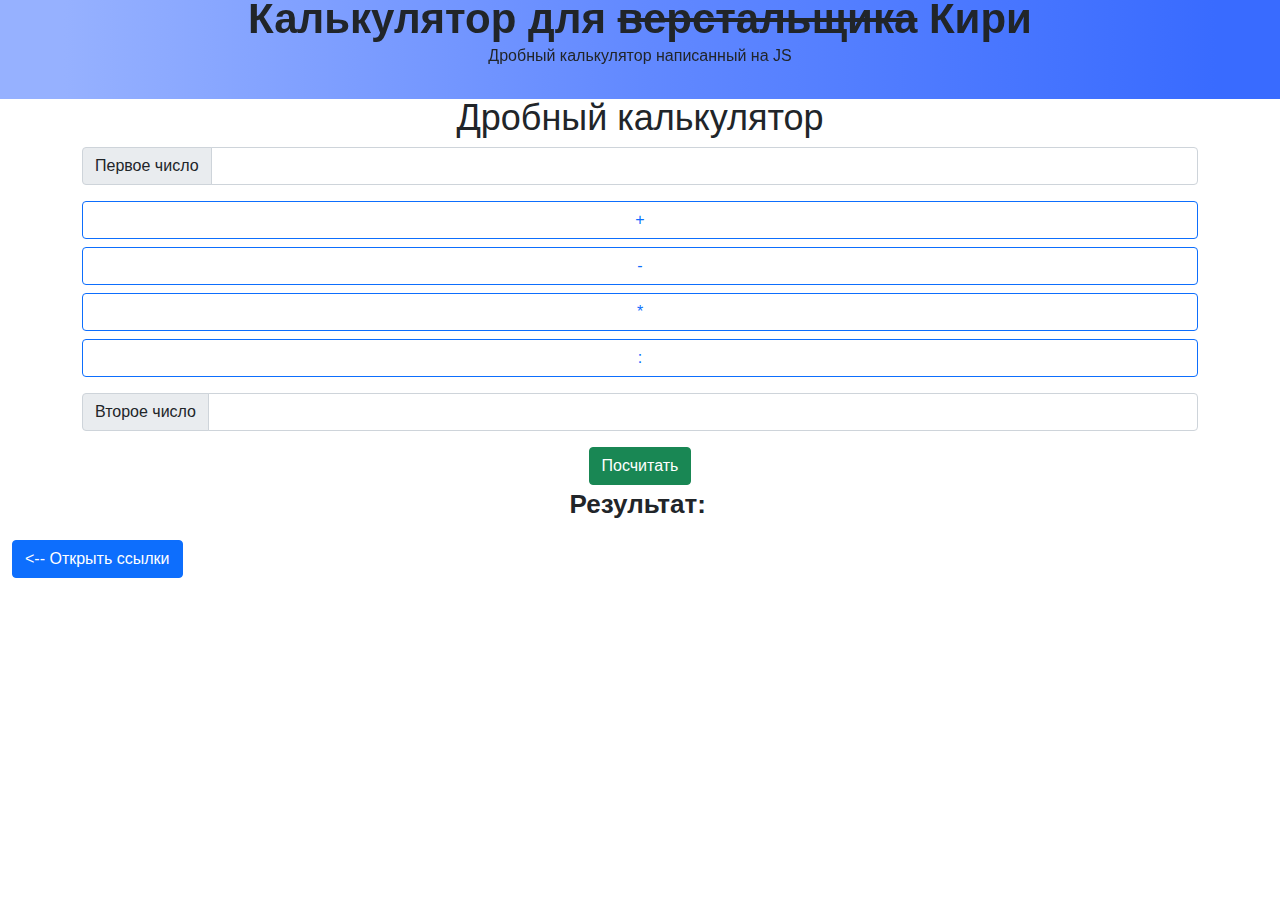
==== calc.html @ 84de337a "Сделал простенький калькулятор, чтобы Кирилл не выебывался" ====
<!DOCTYPE html>
<html lang="ru">

<head>
  <meta charset="UTF-8">
  <meta http-equiv="X-UA-Compatible" content="IE=edge">
  <meta name="viewport" content="width=device-width, initial-scale=1.0">
  <title>Калькулятор</title>
  <link rel="stylesheet" href="css/bootstrap.min.css">
  <link rel="stylesheet" href="css/style.css">
</head>

<body>
  <div class="container-fluid header">
    <h1>Калькулятор для <del>верстальщика</del> Кири</h1>
    <h2>Дробный калькулятор написанный на JS</h2>
  </div>
  <div class="container">
    <div class="calc">
      <h3>Дробный калькулятор</h3>

      <div class="input-group mb-3">
        <span class="input-group-text">Первое число</span>
        <input id="num1" type="text" class="form-control" aria-describedby="inputGroup-sizing-default">
      </div>







      <!-- блок с кнопками -->
      <div id="operator_btns" role="group" data-toggle="buttons" class="d-grid gap-2 mb-3 buttons">

        <input type="radio" class="btn-check" name="options" id="plus" autocomplete="off" onclick="op='+'">
        <label class="shadow-none btn btn-outline-primary" for="plus">+</label>

        <input type="radio" class="btn-check" name="options" id="minus" autocomplete="off" onclick="op='-'">
        <label class="shadow-none btn btn-outline-primary" for="minus">-</label>

        <input type="radio" class="btn-check" name="options" id="times" autocomplete="off" onclick="op='*'">
        <label class="shadow-none btn btn-outline-primary" for="times">*</label>

        <input type="radio" class="btn-check" name="options" id="divide" autocomplete="off" onclick="op='/'">
        <label class="shadow-none btn btn-outline-primary" for="divide">:</label>
      </div>

      <div class="input-group mb-3">
        <span class="input-group-text" id="inputGroup-sizing-default">Второе число</span>
        <input id="num2" type="text" class="form-control" aria-describedby="inputGroup-sizing-default">
      </div>

      <!-- кнопка для расчётов -->
      <button class="btn btn-success success" onclick="func()">Посчитать</button>
      <br>
      <!-- здесь будет результат -->
      <p class="rez">Результат: </p>
      <p class="rez" id="result"></p>
    </div>
  </div>
  <div class="d-flex justify-content-start container-fluid">
    <a class="btn btn-primary" href="index.html">
      <-- Открыть ссылки</a> </div> <script src="js/main.js">
        </script>
</body>

</html>
---- css/style.css ----
:root {
  --color-header: #B8C9Fb;
}

body {
  font-family: -apple-system, BlinkMacSystemFont, "Segoe UI", Roboto, "Helvetica Neue", Arial, "Noto Sans", sans-serif, "Apple Color Emoji", "Segoe UI Emoji", "Segoe UI Symbol", "Noto Color Emoji";
  position: relative;
  text-rendering: optimizeSpeed;
}

.header {
  position: fixed;
  text-align: center;
  background-color: var(--color-header);
  font-weight: 400;
  font-size: 16px;
  top: 0;
  height: 11%;
  margin-bottom: 2.5%;
  background: rgb(150, 177, 255);
  background: -moz-linear-gradient(90deg, rgba(150, 177, 255, 1) 5%, rgba(98, 137, 255, 1) 50%, rgba(57, 107, 255, 1) 95%);
  background: -webkit-linear-gradient(90deg, rgba(150, 177, 255, 1) 5%, rgba(98, 137, 255, 1) 50%, rgba(57, 107, 255, 1) 95%);
  background: linear-gradient(90deg, rgba(150, 177, 255, 1) 5%, rgba(98, 137, 255, 1) 50%, rgba(57, 107, 255, 1) 95%);
  filter: progid:DXImageTransform.Microsoft.gradient(startColorstr="#96b1ff", endColorstr="#396bff", GradientType=1);
}

.header h1 {
  font-size: 42px;
  font-weight: 900;
  line-height: 0.9;
}

.header h2 {
  font-size: 16px;
}

.container h3 {
  font-size: 36px;
  text-align: center;
}

.container p {
  font-size: 26px;
  font-weight: 800;
}

.calc {
  justify-content: normal;
  text-align: center;
}

.success {
  justify-content: left;
  text-align: left;
}

.buttons {
  justify-content: normal;
  text-align: normal;
}

.rez {
  display: inline-flex;
}

.container {
  margin-top: 7.5%;
}

.col {
  margin-bottom: 2.5%;
}

.footer {
  margin: 0px;
  background-color: #808080;
}

a {
  text-decoration: none;
}

ol {
  margin-left: -5%;
}

.img {
  position: absolute;
  bottom: 65%;
  left: 90%;
  z-index: -1;
}

.img2 {
  position: absolute;
  bottom: 60%;
  z-index: -1;
}

.img3 {
  position: absolute;
  bottom: 50%;
  left: 80%;
  z-index: -1;
}

.img4 {
  position: absolute;
  bottom: 5%;
  left: 15%;
  z-index: -1;
}

.btn {
  justify-content: center;
}

label:active,
button:focus {
  outline: none;
}

button::-moz-focus-inner {
  border: 0;
}

@media screen and (max-width: 847px) {
  .header h2 {
    display: none;
  }

  .header {
    line-height: 0.8;
  }
}

@media screen and (max-width: 767px) {
  .header h1 {
    font-size: 30px;
    font-weight: 900;
    text-align: center;
    line-height: 1.2;
  }

  .col {
    width: 100%;
    margin-top: 5%;
    margin-right: 0%;
    margin-left: 0%;
  }

  .col p {
    font-size: 22px;
  }
}
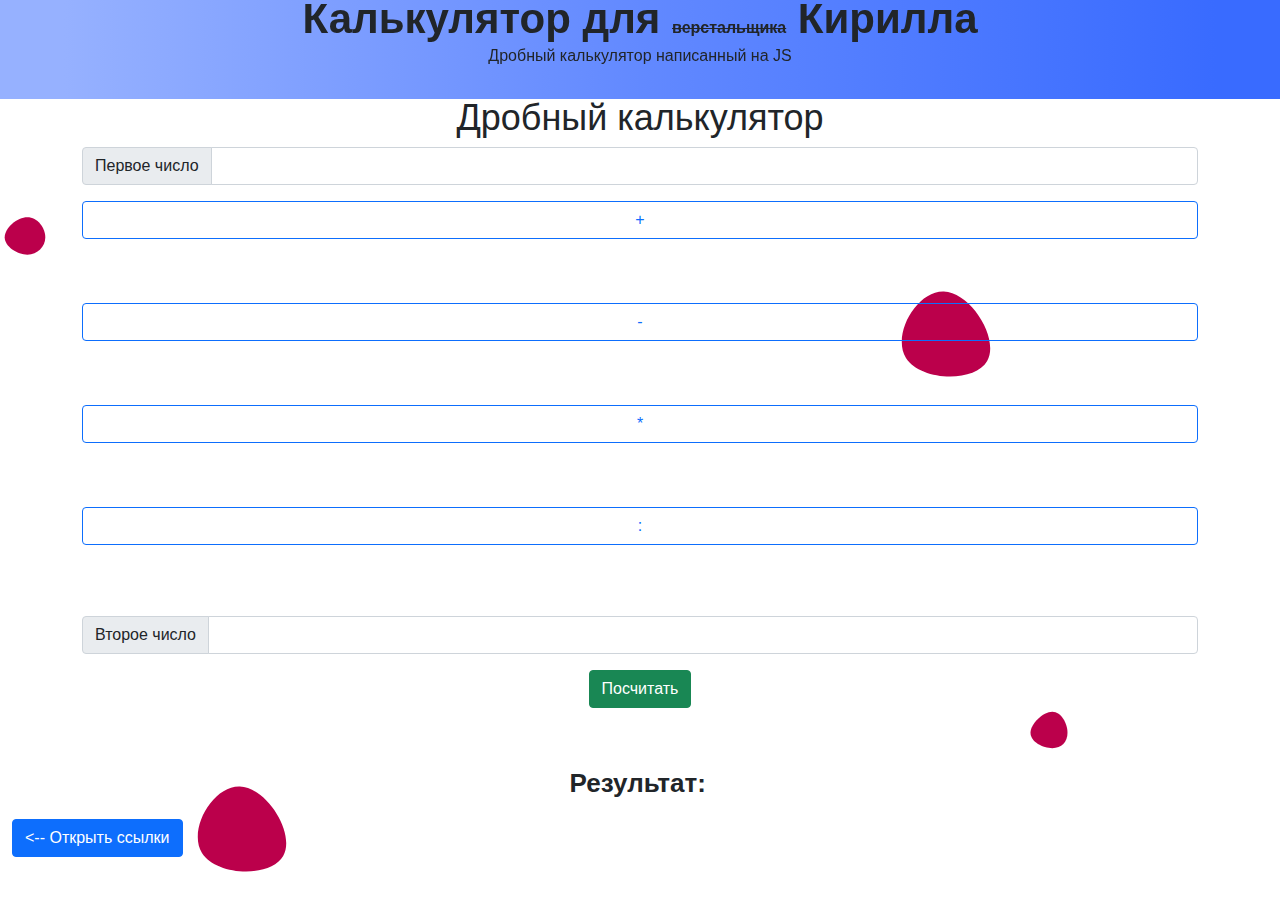
==== commit 8362495f: "Пофиксил header" ====
--- a/calc.html
+++ b/calc.html
@@ -12,7 +12,7 @@
 
 <body>
   <div class="container-fluid header">
-    <h1>Калькулятор для <del>верстальщика</del> Кири</h1>
+    <h1>Калькулятор для <del>верстальщика</del> Кирилла</h1>
     <h2>Дробный калькулятор написанный на JS</h2>
   </div>
   <div class="container">
@@ -59,10 +59,16 @@
       <p class="rez" id="result"></p>
     </div>
   </div>
+
+
   <div class="d-flex justify-content-start container-fluid">
-    <a class="btn btn-primary" href="index.html">
-      <-- Открыть ссылки</a> </div> <script src="js/main.js">
-        </script>
+    <a class="btn btn-primary" href="index.html"><-- Открыть ссылки</a>
+  </div>
+  <script src="js/main.js"></script>
+  <img class="img" src="img/blob.svg" alt="">
+  <img class="img2" src="img/blob2.svg" alt="">
+  <img class="img3" src="img/blob3.svg" alt="">
+  <img class="img4" src="img/blob.svg" alt="">
 </body>
 
 </html>--- a/css/style.css
+++ b/css/style.css
@@ -14,6 +14,7 @@
   background-color: var(--color-header);
   font-weight: 400;
   font-size: 16px;
+  z-index: 9999999;
   top: 0;
   height: 11%;
   margin-bottom: 2.5%;
@@ -24,10 +25,18 @@
   filter: progid:DXImageTransform.Microsoft.gradient(startColorstr="#96b1ff", endColorstr="#396bff", GradientType=1);
 }
 
+del {
+  font-size: 16px;
+}
+
 .header h1 {
   font-size: 42px;
   font-weight: 900;
   line-height: 0.9;
+}
+
+.btn {
+  margin-bottom: 5%;
 }
 
 .header h2 {
@@ -87,19 +96,19 @@
 .img {
   position: absolute;
   bottom: 65%;
-  left: 90%;
+  left: 70%;
   z-index: -1;
 }
 
 .img2 {
   position: absolute;
-  bottom: 60%;
+  bottom: 80%;
   z-index: -1;
 }
 
 .img3 {
   position: absolute;
-  bottom: 50%;
+  bottom: 20%;
   left: 80%;
   z-index: -1;
 }
@@ -122,6 +131,12 @@
 
 button::-moz-focus-inner {
   border: 0;
+}
+
+input,
+label {
+  margin-top: 0px;
+  margin-bottom: 0px;
 }
 
 @media screen and (max-width: 847px) {
@@ -152,4 +167,12 @@
   .col p {
     font-size: 22px;
   }
+
+  .calc {
+    margin-top: 25%;
+  }
+
+  .container {
+    margin-top: 7.5%;
+  }
 }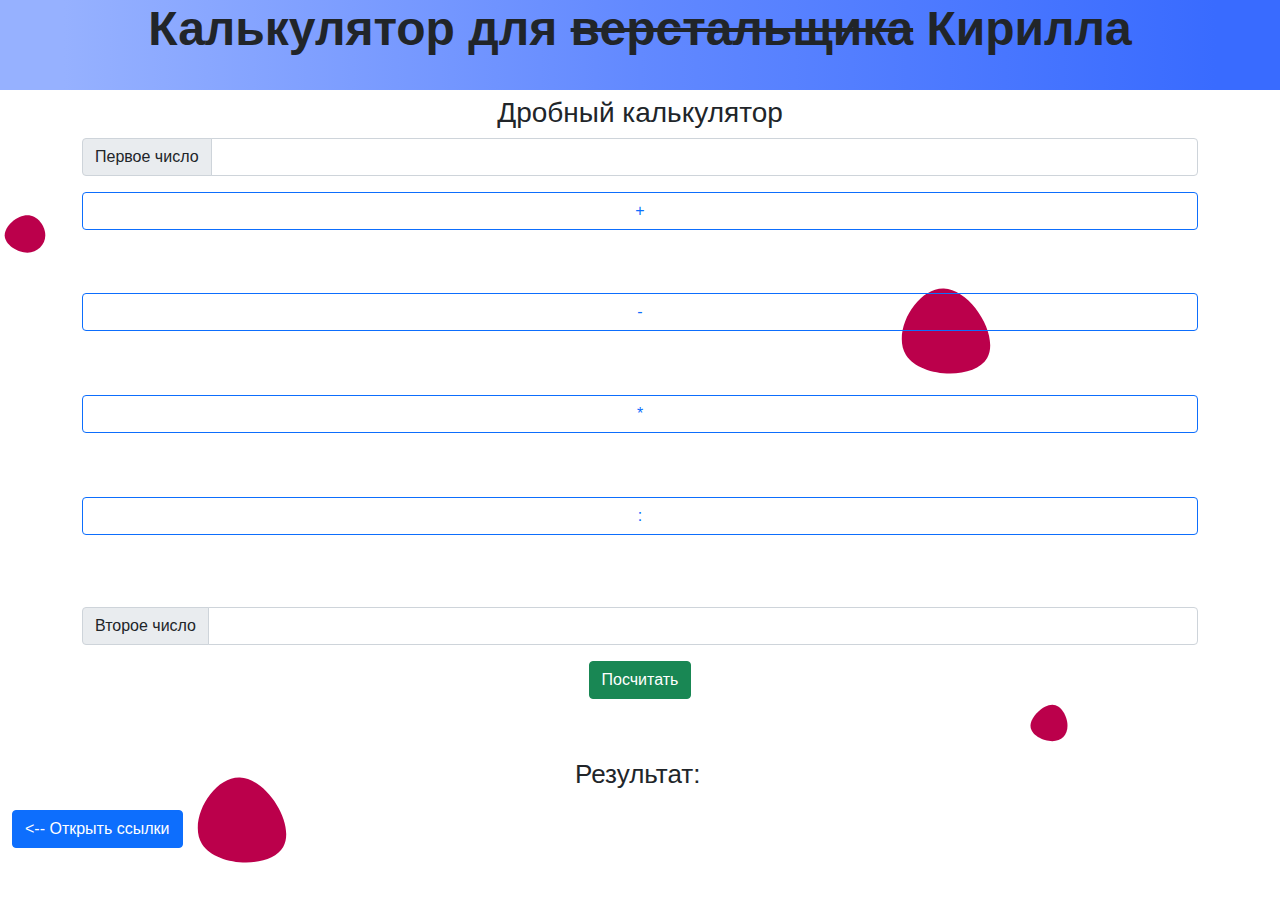
==== commit a77dac2e: "Отформатировал код + добавил media запросы" ====
--- a/calc.html
+++ b/calc.html
@@ -1,74 +1,118 @@
 <!DOCTYPE html>
 <html lang="ru">
+  <head>
+    <meta charset="UTF-8" />
+    <meta http-equiv="X-UA-Compatible" content="IE=edge" />
+    <meta name="viewport" content="width=device-width, initial-scale=1.0" />
+    <title>Калькулятор</title>
+    <link rel="stylesheet" href="css/bootstrap.min.css" />
+    <link rel="stylesheet" href="css/style.css" />
+  </head>
 
-<head>
-  <meta charset="UTF-8">
-  <meta http-equiv="X-UA-Compatible" content="IE=edge">
-  <meta name="viewport" content="width=device-width, initial-scale=1.0">
-  <title>Калькулятор</title>
-  <link rel="stylesheet" href="css/bootstrap.min.css">
-  <link rel="stylesheet" href="css/style.css">
-</head>
+  <body>
+    <div class="container-fluid header">
+      <h1>Калькулятор для <del>верстальщика</del> Кирилла</h1>
+    </div>
+    <div class="container">
+      <div class="calc">
+        <h3>Дробный калькулятор</h3>
 
-<body>
-  <div class="container-fluid header">
-    <h1>Калькулятор для <del>верстальщика</del> Кирилла</h1>
-    <h2>Дробный калькулятор написанный на JS</h2>
-  </div>
-  <div class="container">
-    <div class="calc">
-      <h3>Дробный калькулятор</h3>
+        <div class="input-group mb-3">
+          <span class="input-group-text">Первое число</span>
+          <input
+            id="num1"
+            type="text"
+            class="form-control"
+            aria-describedby="inputGroup-sizing-default"
+          />
+        </div>
 
-      <div class="input-group mb-3">
-        <span class="input-group-text">Первое число</span>
-        <input id="num1" type="text" class="form-control" aria-describedby="inputGroup-sizing-default">
+        <!-- блок с кнопками -->
+        <div
+          id="operator_btns"
+          role="group"
+          data-toggle="buttons"
+          class="d-grid gap-2 mb-3 buttons"
+        >
+          <input
+            type="radio"
+            class="btn-check"
+            name="options"
+            id="plus"
+            autocomplete="off"
+            onclick="op='+'"
+          />
+          <label class="shadow-none btn btn-outline-primary" for="plus"
+            >+</label
+          >
+
+          <input
+            type="radio"
+            class="btn-check"
+            name="options"
+            id="minus"
+            autocomplete="off"
+            onclick="op='-'"
+          />
+          <label class="shadow-none btn btn-outline-primary" for="minus"
+            >-</label
+          >
+
+          <input
+            type="radio"
+            class="btn-check"
+            name="options"
+            id="times"
+            autocomplete="off"
+            onclick="op='*'"
+          />
+          <label class="shadow-none btn btn-outline-primary" for="times"
+            >*</label
+          >
+
+          <input
+            type="radio"
+            class="btn-check"
+            name="options"
+            id="divide"
+            autocomplete="off"
+            onclick="op='/'"
+          />
+          <label class="shadow-none btn btn-outline-primary" for="divide"
+            >:</label
+          >
+        </div>
+
+        <div class="input-group mb-3">
+          <span class="input-group-text" id="inputGroup-sizing-default"
+            >Второе число</span
+          >
+          <input
+            id="num2"
+            type="text"
+            class="form-control"
+            aria-describedby="inputGroup-sizing-default"
+          />
+        </div>
+
+        <!-- кнопка для расчётов -->
+        <button class="btn btn-success success" onclick="func()">
+          Посчитать
+        </button>
+        <br />
+        <!-- здесь будет результат -->
+        <p class="rez">Результат:</p>
+        <p class="rez" id="result"></p>
       </div>
+    </div>
 
-
-
-
-
-
-
-      <!-- блок с кнопками -->
-      <div id="operator_btns" role="group" data-toggle="buttons" class="d-grid gap-2 mb-3 buttons">
-
-        <input type="radio" class="btn-check" name="options" id="plus" autocomplete="off" onclick="op='+'">
-        <label class="shadow-none btn btn-outline-primary" for="plus">+</label>
-
-        <input type="radio" class="btn-check" name="options" id="minus" autocomplete="off" onclick="op='-'">
-        <label class="shadow-none btn btn-outline-primary" for="minus">-</label>
-
-        <input type="radio" class="btn-check" name="options" id="times" autocomplete="off" onclick="op='*'">
-        <label class="shadow-none btn btn-outline-primary" for="times">*</label>
-
-        <input type="radio" class="btn-check" name="options" id="divide" autocomplete="off" onclick="op='/'">
-        <label class="shadow-none btn btn-outline-primary" for="divide">:</label>
-      </div>
-
-      <div class="input-group mb-3">
-        <span class="input-group-text" id="inputGroup-sizing-default">Второе число</span>
-        <input id="num2" type="text" class="form-control" aria-describedby="inputGroup-sizing-default">
-      </div>
-
-      <!-- кнопка для расчётов -->
-      <button class="btn btn-success success" onclick="func()">Посчитать</button>
-      <br>
-      <!-- здесь будет результат -->
-      <p class="rez">Результат: </p>
-      <p class="rez" id="result"></p>
+    <div class="d-flex justify-content-start container-fluid">
+      <a class="btn btn-primary" href="index.html"> <-- Открыть ссылки</a>
     </div>
-  </div>
-
-
-  <div class="d-flex justify-content-start container-fluid">
-    <a class="btn btn-primary" href="index.html"><-- Открыть ссылки</a>
-  </div>
-  <script src="js/main.js"></script>
-  <img class="img" src="img/blob.svg" alt="">
-  <img class="img2" src="img/blob2.svg" alt="">
-  <img class="img3" src="img/blob3.svg" alt="">
-  <img class="img4" src="img/blob.svg" alt="">
-</body>
-
-</html>+    <script src="js/main.js"></script>
+    <img class="img" src="img/blob.svg" alt="" />
+    <img class="img2" src="img/blob2.svg" alt="" />
+    <img class="img3" src="img/blob3.svg" alt="" />
+    <img class="img4" src="img/blob.svg" alt="" />
+  </body>
+</html>
--- a/css/style.css
+++ b/css/style.css
@@ -1,9 +1,11 @@
 :root {
-  --color-header: #B8C9Fb;
+  --color-header: #b8c9fb;
 }
 
 body {
-  font-family: -apple-system, BlinkMacSystemFont, "Segoe UI", Roboto, "Helvetica Neue", Arial, "Noto Sans", sans-serif, "Apple Color Emoji", "Segoe UI Emoji", "Segoe UI Symbol", "Noto Color Emoji";
+  font-family: -apple-system, BlinkMacSystemFont, "Segoe UI", Roboto,
+    "Helvetica Neue", Arial, "Segoe UI Emoji", "Segoe UI Symbol",
+    "Noto Color Emoji";
   position: relative;
   text-rendering: optimizeSpeed;
 }
@@ -12,45 +14,41 @@
   position: fixed;
   text-align: center;
   background-color: var(--color-header);
-  font-weight: 400;
-  font-size: 16px;
-  z-index: 9999999;
-  top: 0;
-  height: 11%;
-  margin-bottom: 2.5%;
+  top: 0%;
+  z-index: 9999;
+  height: 10%;
   background: rgb(150, 177, 255);
-  background: -moz-linear-gradient(90deg, rgba(150, 177, 255, 1) 5%, rgba(98, 137, 255, 1) 50%, rgba(57, 107, 255, 1) 95%);
-  background: -webkit-linear-gradient(90deg, rgba(150, 177, 255, 1) 5%, rgba(98, 137, 255, 1) 50%, rgba(57, 107, 255, 1) 95%);
-  background: linear-gradient(90deg, rgba(150, 177, 255, 1) 5%, rgba(98, 137, 255, 1) 50%, rgba(57, 107, 255, 1) 95%);
+  background: -moz-linear-gradient(
+    90deg,
+    rgba(150, 177, 255, 1) 5%,
+    rgba(98, 137, 255, 1) 50%,
+    rgba(57, 107, 255, 1) 95%
+  );
+  background: -webkit-linear-gradient(
+    90deg,
+    rgba(150, 177, 255, 1) 5%,
+    rgba(98, 137, 255, 1) 50%,
+    rgba(57, 107, 255, 1) 95%
+  );
+  background: linear-gradient(
+    90deg,
+    rgba(150, 177, 255, 1) 5%,
+    rgba(98, 137, 255, 1) 50%,
+    rgba(57, 107, 255, 1) 95%
+  );
   filter: progid:DXImageTransform.Microsoft.gradient(startColorstr="#96b1ff", endColorstr="#396bff", GradientType=1);
 }
-
-del {
-  font-size: 16px;
-}
-
 .header h1 {
-  font-size: 42px;
+  font-size: 48px;
   font-weight: 900;
-  line-height: 0.9;
 }
 
 .btn {
   margin-bottom: 5%;
 }
 
-.header h2 {
-  font-size: 16px;
-}
-
-.container h3 {
-  font-size: 36px;
-  text-align: center;
-}
-
-.container p {
+p {
   font-size: 26px;
-  font-weight: 800;
 }
 
 .calc {
@@ -78,11 +76,6 @@
 
 .col {
   margin-bottom: 2.5%;
-}
-
-.footer {
-  margin: 0px;
-  background-color: #808080;
 }
 
 a {
@@ -120,10 +113,6 @@
   z-index: -1;
 }
 
-.btn {
-  justify-content: center;
-}
-
 label:active,
 button:focus {
   outline: none;
@@ -132,33 +121,20 @@
 button::-moz-focus-inner {
   border: 0;
 }
-
-input,
-label {
-  margin-top: 0px;
-  margin-bottom: 0px;
-}
-
-@media screen and (max-width: 847px) {
-  .header h2 {
-    display: none;
-  }
-
+@media screen (min-width: 768px) and (max-width: 1000px) {
   .header {
-    line-height: 0.8;
+    font-size: 24px;
   }
 }
 
 @media screen and (max-width: 767px) {
   .header h1 {
-    font-size: 30px;
-    font-weight: 900;
+    font-size: 24px !important;
     text-align: center;
-    line-height: 1.2;
   }
 
   .col {
-    width: 100%;
+    width: 100% !important;
     margin-top: 5%;
     margin-right: 0%;
     margin-left: 0%;
@@ -173,6 +149,23 @@
   }
 
   .container {
-    margin-top: 7.5%;
+    margin-top: 10%;
   }
-}+}
+
+@media screen and (max-width: 410px) {
+  .header h1 {
+    font-size: 24px !important;
+  }
+  .col {
+    width: 100% !important;
+    margin-top: 5%;
+    margin-right: 0%;
+    margin-left: 0%;
+  }
+}
+@media screen and (max-width: 355px) {
+  .header h1 {
+    font-size: 20px !important;
+  }
+}
